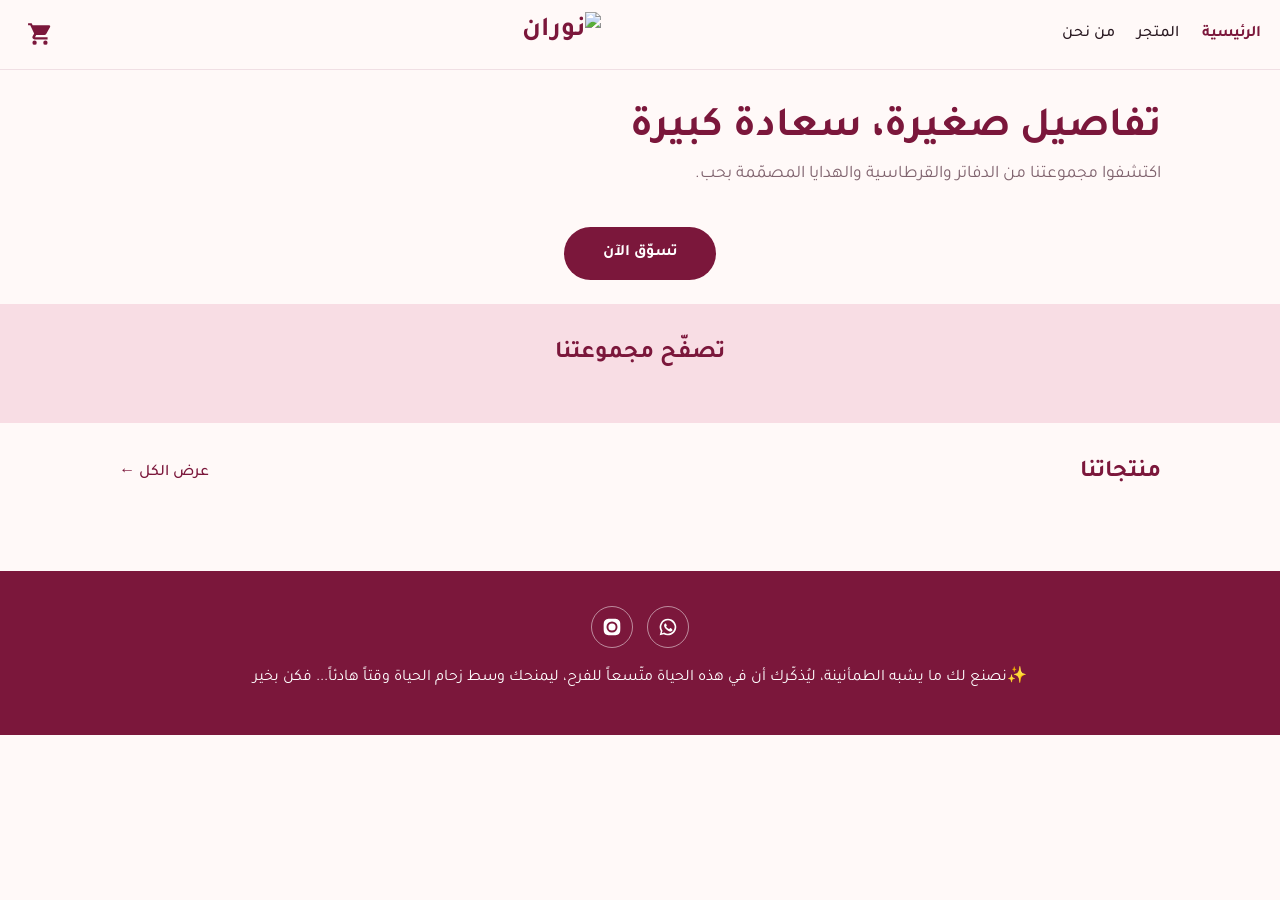
==== index.html @ 3cc421dd "Update FontAwesome scripts and cart total display" ====
<!DOCTYPE html>
<html lang="ar" dir="rtl">
<head>
<meta charset="UTF-8">
<meta name="viewport" content="width=device-width, initial-scale=1">
<title>Nouran</title>

<script src="https://cdnjs.cloudflare.com/ajax/libs/PapaParse/5.4.1/papaparse.min.js"></script>
<script src="https://example.com/fontawesome/v7.0.1/js/fontawesome.js" data-auto-replace-svg="nest"></script>
<script src="https://example.com/fontawesome/v7.0.1/js/solid.js"></script>
<script src="https://example.com/fontawesome/v7.0.1/js/brands.js"></script>

<link rel="preconnect" href="https://fonts.googleapis.com">
<link rel="preconnect" href="https://fonts.gstatic.com" crossorigin>
<link href="https://fonts.googleapis.com/css2?family=Playfair+Display:wght@400;600&family=Quicksand:wght@400;500&display=swap" rel="stylesheet">
<link href="https://fonts.googleapis.com/css2?family=Zeyada&display=swap" rel="stylesheet">
<link href="https://fonts.googleapis.com/css2?family=Marhey:wght@300..700&display=swap" rel="stylesheet">
<link href="https://fonts.googleapis.com/css2?family=Tajawal:wght@400;500;700&display=swap" rel="stylesheet">

<style>
  :root {
    --accent: #6B0125;
    --ink: #23201d;
    --paper: #faf7f2;
    --card: #ffffff;
    --line: #e7e0d6;
    --muted: #7a7267;
  }

  * { box-sizing: border-box; }

  body {
  margin: 0;
  background-color: var(--paper);
  background-image: linear-gradient(#ece3dc 1px, transparent 1px), linear-gradient(90deg, #ece3dc 1px, transparent 1px);
  background-size: 24px 24px;
  color: var(--ink);
  font-family: 'Quicksand', sans-serif;
  line-height: 1.5;
  display: flex;
  flex-direction: column;
  min-height: 100vh;
}

body::before {
  content: "";
  position: fixed;
  inset: 0;
  background: url('https://i.ibb.co/YBjBLfvX/Whats-App-Image-2026-10-26-at-22-41-07-1.jpg') center/ cover no-repeat fixed;
  pointer-events: none;
  z-index: -1;
}

  header {
    padding: 1.5rem 1.5rem;
    text-align: center;
    border-bottom: 1px solid var(--line);
  }

  header .logo {
    max-height: 8rem;
    max-width: 22rem;
    width: auto;
    display: block;
    margin: 0 auto 0.2rem;
  }

  header h1 {
    color: #6B0125;
    font-family: "Playwrite CU Guides", cursive;
    font-size: clamp(2.2rem, 4vw, 2.8rem);
    font-weight: 450;
    margin: 0 0 0.4rem;
    letter-spacing: 0.01em;
    text-shadow: 2px 2px 2 white;
  }

  header p {
    color: #6B0125;
    margin: 0;
    font-size: 1.3rem;
    font-family: "Marhey", sans-serif;
    text-shadow: 2px 2px 1 white;
  }

  main {
    max-width: 1080px;
    width: 100%;
    margin: 0 auto;
    padding: 2.5rem 1.5rem 4rem;
    flex: 1;
  }

  .chips {
    display: flex;
    flex-wrap: wrap;
    gap: 0.5rem;
    justify-content: center;
    margin-bottom: 2rem;
  }

  .search-box {
    display: block;
    width: 100%;
    max-width: 420px;
    margin: 0 auto 1.4rem;
    padding: 0.65rem 1rem;
    border: 1px solid var(--line);
    border-radius: 999px;
    font-size: 0.95rem;
    background: var(--card);
    color: var(--ink);
  }

  .search-box:focus {
    outline: none;
    border-color: var(--accent);
  }

  .subchips {
    display: flex;
    flex-wrap: wrap;
    gap: 0.4rem;
    justify-content: center;
    margin-bottom: 1.6rem;
  }

  .chip.sub {
    font-size: 0.8rem;
    padding: 0.35rem 0.8rem;
    opacity: 0.85;
  }

  .chip {
    border: 1px solid var(--line);
    background: var(--card);
    color: var(--ink);
    padding: 0.45rem 0.95rem;
    border-radius: 999px;
    font-size: 0.88rem;
    cursor: pointer;
  }

  .chip.active {
    background: var(--accent);
    border-color: var(--accent);
    color: #fff;
  }

  .card.sold-out img { filter: grayscale(70%) opacity(0.7); }

  .badge-soldout {
    position: absolute;
    top: 0.6rem;
    left: 0.6rem;
    background: var(--ink);
    color: #fff;
    font-size: 0.72rem;
    font-weight: 600;
    padding: 0.25rem 0.6rem;
    border-radius: 4px;
    letter-spacing: 0.02em;
  }

  .card { position: relative; }

  .order-btn.sold-out-btn {
    background: var(--line);
    color: var(--muted);
    cursor: default;
    pointer-events: none;
  }

  .stock-status {
    color: var(--muted);
    font-weight: 600;
    font-size: 0.85rem;
    margin: -0.4rem 0 0.7rem;
  }

  #status {
    text-align: center;
    color: var(--muted);
    padding: 3rem 0;
  }

  .grid {
    display: grid;
    grid-template-columns: repeat(auto-fill, minmax(230px, 1fr));
    gap: 1.5rem;
  }

  .card {
    background: var(--card);
    border: 1px solid var(--line);
    border-radius: 10px;
    overflow: hidden;
    display: flex;
    flex-direction: column;
  }

  .card img {
    width: 100%;
    aspect-ratio: 1 / 1;
    object-fit: cover;
    background: var(--line);
  }

  .card { cursor: pointer; }

  .modal-overlay {
    display: none;
    position: fixed;
    inset: 0;
    background: rgba(20, 16, 12, 0.55);
    z-index: 50;
    align-items: center;
    justify-content: center;
    padding: 1.2rem;
  }

  .modal-overlay.open { display: flex; }

  .modal {
    background: var(--card);
    border-radius: 8px;
    max-width: 640px;
    width: 100%;
    max-height: 90vh;
    overflow-y: auto;
    position: relative;
  }

  .modal-close {
    position: absolute;
    top: 0.7rem;
    right: 0.7rem;
    width: 34px;
    height: 34px;
    border-radius: 50%;
    border: none;
    background: rgba(0,0,0,0.5);
    color: #fff;
    font-size: 1.1rem;
    cursor: pointer;
    z-index: 2;
  }

  .modal-main-img {
    width: 100%;
    aspect-ratio: 4 / 3;
    object-fit: cover;
    display: block;
  }

  .modal-thumbs {
    display: flex;
    gap: 0.5rem;
    padding: 0.8rem 1.2rem 0;
    overflow-x: auto;
  }

  .modal-thumbs img {
    width: 60px;
    height: 60px;
    object-fit: cover;
    border-radius: 4px;
    cursor: pointer;
    border: 2px solid transparent;
    flex-shrink: 0;
  }

  .modal-thumbs img.active { border-color: var(--accent); }

  .modal-body { padding: 1.2rem 1.5rem 1.6rem; }

  .modal-body h2 {
    font-family: Georgia, "Times New Roman", serif;
    font-weight: 400;
    font-size: 1.4rem;
    margin: 0 0 0.4rem;
  }

  .modal-body .price { margin: 0.2rem 0 0.9rem; }

  .combo-savings {
    color: var(--accent);
    font-weight: 700;
    font-size: 0.95rem;
    margin: -0.3rem 0 0.7rem;
  }

  .combo-list {
    list-style: none;
    padding: 0;
    margin: 0 0 1rem;
    border: 1px solid var(--line);
    border-radius: 6px;
    overflow: hidden;
  }

  .combo-list li {
    display: flex;
    justify-content: space-between;
    gap: 1rem;
    padding: 0.5rem 0.9rem;
    font-size: 0.88rem;
    border-bottom: 1px solid var(--line);
  }

  .combo-list li:last-child { border-bottom: none; }

  .combo-list li .item-price { color: var(--muted); white-space: nowrap; }

  .modal-body .desc {
    color: var(--muted);
    font-size: 0.95rem;
    margin: 0 0 1.1rem;
  }

  .card-body {
    padding: 1rem 1.1rem 1.2rem;
    display: flex;
    flex-direction: column;
    flex: 1;
  }

  .card-body h3 {
    margin: 0 0 0.3rem;
    font-size: 1.05rem;
    font-weight: 600;
  }

  .card-body .desc {
    color: var(--muted);
    font-size: 0.92rem;
    margin: 0 0 0.8rem;
    flex: 1;
    display: -webkit-box;
    -webkit-line-clamp: 2;
    line-clamp: 2;
    -webkit-box-orient: vertical;
    overflow: hidden;
    text-overflow: ellipsis;
  }

  .price {
    font-weight: 700;
    font-size: 1.1rem;
    margin: 0 0 0.9rem;
  }

  .order-btn {
    display: inline-flex;
    align-items: center;
    justify-content: center;
    gap: 0.4rem;
    background: var(--accent);
    color: #fff;
    text-decoration: none;
    padding: 0.65rem 1rem;
    border-radius: 5px;
    font-size: 0.92rem;
    font-weight: 600;
    transition: opacity 0.15s ease;
  }

  .order-btn:hover { opacity: 0.85; }

.variant-label { font-size: 0.82rem; font-weight: 600; color: var(--muted); margin: 0 0 0.4rem; }
.variant-chips { display: flex; flex-wrap: wrap; gap: 0.5rem; margin: 0 0 1rem; }
.variant-chip {
  border: 1px solid var(--line); background: var(--card); color: var(--ink);
  padding: 0.45rem 0.9rem; border-radius: 999px; font-size: 0.88rem;
  font-family: inherit; cursor: pointer;
}
.variant-chip.active { background: var(--accent); border-color: var(--accent); color: #fff; }
  
  footer {
    border-top: 1px solid var(--line);
    padding: 2.2rem 1.5rem 2.6rem;
    text-align: center;
  }

  .socials {
    display: flex;
    justify-content: center;
    gap: 0.9rem;
    margin-bottom: 1rem;
  }

  .socials a {
    width: 42px;
    height: 42px;
    border-radius: 50%;
    background: var(--card);
    border: 1px solid var(--line);
    display: flex;
    align-items: center;
    justify-content: center;
    color: var(--ink);
    text-decoration: none;
  }

  .socials a:hover { border-color: var(--accent); color: var(--accent); }

  .socials svg { width: 20px; height: 20px; fill: currentColor; }

  footer .note {
    font-family: "Marhey", sans-serif;
    color: #6B0125;
    font-size: 1.1rem;
    font-weight: 400;
    margin: 0;
    text-shadow: 2px 2px 1 white;
  }

  @media (prefers-reduced-motion: reduce) {
    .order-btn { transition: none; }
  }

  @media (max-width: 480px) {
  .grid {
    grid-template-columns: repeat(2, 1fr);
    gap: 0.8rem;
  }
  .card-body {
    padding: 0.7rem 0.8rem 0.9rem;
  }
  .card-body .desc {
    font-size: 0.7rem;
    -webkit-line-clamp: 1;
    line-clamp: 1;
  }
  .card-body h3 {
    font-size: 0.92rem;
  }
  .price {
    font-size: 0.98rem;
    margin: 0 0 0.5rem;
  }
  .order-btn {
    font-size: 0.7rem;
    padding: 0.55rem 0.7rem;
  }
}

.modal-main-img { cursor: zoom-in; }

.zoom-overlay {
  display: none;
  position: fixed;
  inset: 0;
  background: rgba(0,0,0,0.92);
  z-index: 100;
  align-items: center;
  justify-content: center;
  overflow: hidden;
  touch-action: none;
}

.zoom-overlay.open { display: flex; }

.zoom-overlay img {
  max-width: 100%;
  max-height: 100%;
  cursor: zoom-in;
  transition: transform 0.2s ease;
  touch-action: none;
  user-select: none;
}

.zoom-overlay img.zoomed { cursor: zoom-out; transition: none; }

.zoom-close {
  position: absolute;
  top: 1rem;
  right: 1rem;
  width: 42px;
  height: 42px;
  border-radius: 50%;
  border: none;
  background: rgba(255,255,255,0.15);
  color: #fff;
  font-size: 1.4rem;
  cursor: pointer;
  z-index: 2;
}

.hero2 {
  position: relative;
  max-width: 900px;
  margin: 1rem auto 0;
  aspect-ratio: 4 / 3;
  border-radius: 18px;
  overflow: hidden;
  background: #111;
  width: 90%;
}

@media (max-width: 480px) {
  .hero2 { 
    border-radius: 12px;
  }
}

.hero2-slide {
  position: absolute;
  inset: 0;
  opacity: 0;
  transition: opacity 0.9s ease;
}

.hero2-slide.active { opacity: 1; z-index: 1; }

.hero2-slide::before {
  content: "";
  position: absolute;
  inset: -6%;
  background-image: var(--bg);
  background-size: cover;
  background-position: center;
  filter: blur(26px) brightness(0.55) saturate(1.1);
}
.hero2-slide img {
  position: relative;
  width: 100%;
  height: 100%;
  object-fit: contain;
  animation: hero2Zoom 6s ease-out forwards;
}

@keyframes hero2Zoom {
  from { transform: scale(1); }
  to { transform: scale(1.05); }
}

.hero2-dots {
  position: absolute;
  bottom: 14px;
  left: 0;
  right: 0;
  z-index: 2;
  display: flex;
  justify-content: center;
  gap: 8px;
}

.hero2-dot {
  width: 9px;
  height: 9px;
  border-radius: 999px;
  background: rgba(255, 255, 255, 0.45);
  border: 0;
  cursor: pointer;
  padding: 0;
  transition: transform 0.2s ease, background 0.2s ease;
}

.hero2-dot.active {
  background: #fff;
  transform: scale(1.3);
}

@media (prefers-reduced-motion: reduce) {
  .hero2-slide img { animation: none; }
  .hero2-slide { transition: none; }
}

button.order-btn { border: 0; cursor: pointer; font-family: inherit; }

.cart-fab {
  position: fixed; right: 16px; bottom: calc(16px + env(safe-area-inset-bottom, 0px));
  z-index: 40; width: 56px; height: 56px; border-radius: 50%; border: 0;
  background: var(--accent); color: #fff; cursor: pointer;
  display: none; align-items: center; justify-content: center;
  box-shadow: 0 6px 18px rgba(0,0,0,0.25);
}
.cart-fab svg { width: 26px; height: 26px; fill: currentColor; }
.cart-count {
  position: absolute; top: -4px; right: -4px; min-width: 22px; height: 22px; padding: 0 5px;
  border-radius: 999px; background: var(--ink); color: #fff; font-size: 0.75rem; font-weight: 700;
  display: flex; align-items: center; justify-content: center;
}
.cart-overlay { display: none; position: fixed; inset: 0; background: rgba(20,16,12,0.55); z-index: 60; justify-content: flex-end; }
.cart-overlay.open { display: flex; }
.cart-panel { background: var(--card); width: min(420px, 100%); height: 100%; display: flex; flex-direction: column; }
.cart-head { display: flex; justify-content: space-between; align-items: center; padding: 1rem 1.2rem; border-bottom: 1px solid var(--line); }
.cart-head h2 { margin: 0; font-size: 1.1rem; }
.cart-head button { border: 0; background: none; font-size: 1.6rem; cursor: pointer; color: var(--ink); line-height: 1; }
.cart-items { flex: 1; overflow-y: auto; padding: 0.4rem 1.2rem; }
.cart-empty { color: var(--muted); text-align: center; padding: 2rem 0; }
.cart-row { display: flex; gap: 0.8rem; align-items: flex-start; padding: 0.8rem 0; border-bottom: 1px solid var(--line); }
.cart-row img { width: 56px; height: 56px; object-fit: cover; border-radius: 6px; background: var(--line); flex-shrink: 0; }
.cart-info { flex: 1; min-width: 0; }
.cart-name { font-weight: 600; font-size: 0.92rem; }
.cart-price { color: var(--muted); font-size: 0.85rem; margin-bottom: 0.4rem; }
.cart-qty { display: inline-flex; align-items: center; gap: 0.6rem; }
.cart-qty button { width: 28px; height: 28px; border-radius: 50%; border: 1px solid var(--line); background: var(--card); cursor: pointer; font-size: 1rem; color: var(--ink); }
.cart-remove { border: 0; background: none; font-size: 1.3rem; color: var(--muted); cursor: pointer; }
.cart-foot { padding: 1rem 1.2rem calc(1rem + env(safe-area-inset-bottom, 0px)); border-top: 1px solid var(--line); display: flex; flex-direction: column; gap: 0.7rem; }
.cart-total { font-weight: 700; font-size: 1.05rem; }
.cart-clear { border: 0; background: none; color: var(--muted); font-size: 0.85rem; cursor: pointer; text-decoration: underline; font-family: inherit; }
.toast {
  position: fixed; left: 50%; bottom: 90px; transform: translateX(-50%) translateY(10px);
  background: var(--ink); color: #fff; padding: 0.6rem 1.1rem; border-radius: 999px; font-size: 0.88rem;
  opacity: 0; pointer-events: none; transition: opacity .2s ease, transform .2s ease; z-index: 70;
}
.toast.show { opacity: 1; transform: translateX(-50%) translateY(0); }
  
</style>

<link rel="stylesheet" href="theme.css">
  
</head>
<body>

<nav class="nav">
  <button class="nav-burger" id="nav-burger" aria-label="القائمة">☰</button>
  <div class="nav-links" id="nav-links">
    <a href="#home" data-nav="home">الرئيسية <i class="fa-solid fa-house-chimney"></i></a>
    <a href="#shop" data-nav="shop">المتجر <i class="fa-solid fa-shop"></i></a>
    <a href="#about" data-nav="about">من نحن <i class="fa-solid fa-circle-info"></i></a>
  </div>
  <a class="nav-brand" id="nav-brand" href="#home"></a>
  <button class="nav-cart" id="nav-cart" aria-label="السلة">
    <svg viewBox="0 0 24 24"><path d="M7 18a2 2 0 1 0 0 4 2 2 0 0 0 0-4Zm10 0a2 2 0 1 0 0 4 2 2 0 0 0 0-4ZM1 2v2h2l3.6 7.6-1.4 2.4A2 2 0 0 0 7 17h12v-2H7.4l1.1-2h7.5a2 2 0 0 0 1.7-1l3.6-6.5A1 1 0 0 0 20.4 4H5.2l-.9-2H1Z"/></svg>
    <span class="nav-cart-count" id="nav-cart-count">0</span>
  </button>
</nav>

<section class="view" id="view-home">
  <header>
  <img class="logo" id="business-logo" src="" alt="" style="display:none">
  <h1 id="business-name">Nouran</h1>
  <p id="business-tagline">اكتشفوا سحر نوران! راسلونا عبر واتساب، فنحن بانتظاركم بكل حبّ✨</p>
</header>
  <div class="hero2" id="hero2" style="display:none"></div>
  <div class="home-cta"><a class="btn-main" href="#shop">تسوّق الآن</a></div>
  <div class="band"><h2>تصفّح مجموعتنا</h2><div class="tiles" id="tiles"></div></div>
  <div class="home-feat">
    <div class="feat-head"><h2>منتجاتنا</h2><a href="#shop">عرض الكل ←</a></div>
    <div class="grid" id="feat-grid"></div>
  </div>
</section>
  
<main class="view" id="view-shop">
  <input type="search" id="search-box" class="search-box" placeholder="Search products...">
  <div class="chips" id="chips"></div>
  <div class="subchips" id="subchips"></div>
  <div id="status">Loading products…</div>
  <div class="grid" id="grid"></div>
</main>

<section class="view" id="view-about"><div class="about"><h2>من نحن</h2><p id="about-text"></p></div></section>
  
<footer>
  <div class="socials" id="socials"></div>
  <p class="note" id="footer-note">Little things, made by hand.</p>
</footer>

<div class="modal-overlay" id="modal-overlay">
  <div class="modal">
    <button class="modal-close" id="modal-close" aria-label="Close">&times;</button>
    <img class="modal-main-img" id="modal-main-img" src="" alt="">
    <div class="modal-thumbs" id="modal-thumbs"></div>
    <div class="modal-body">
      <h2 id="modal-name"></h2>
      <p class="price" id="modal-price"></p>
      <div id="modal-variants" style="display:none">
  <p class="variant-label">Size</p>
  <div class="variant-chips" id="modal-variant-chips"></div>
</div>
      <p class="stock-status" id="modal-stock-status" style="display:none">Currently sold out</p>
      <div id="modal-combo" style="display:none">
        <p class="combo-savings" id="modal-combo-savings"></p>
        <ul class="combo-list" id="modal-combo-list"></ul>
      </div>
      <p class="desc" id="modal-desc"></p>
      <button type="button" class="order-btn" id="modal-order-btn">إضافة إلى السلّة</button>
    </div>
  </div>
</div>

<div class="zoom-overlay" id="zoom-overlay">
  <button class="zoom-close" id="zoom-close" aria-label="Close">&times;</button>
  <img id="zoom-img" src="" alt="" draggable="false">
</div>
<button class="cart-fab" id="cart-fab" aria-label="Open cart">
  <svg viewBox="0 0 24 24"><path d="M7 18a2 2 0 1 0 0 4 2 2 0 0 0 0-4Zm10 0a2 2 0 1 0 0 4 2 2 0 0 0 0-4ZM1 2v2h2l3.6 7.6-1.4 2.4A2 2 0 0 0 7 17h12v-2H7.4l1.1-2h7.5a2 2 0 0 0 1.7-1l3.6-6.5A1 1 0 0 0 20.4 4H5.2l-.9-2H1Z"/></svg>
  <span class="cart-count" id="cart-count">0</span>
</button>

<div class="cart-overlay" id="cart-overlay">
  <aside class="cart-panel">
    <div class="cart-head">
      <h2>السلّة</h2>
      <button id="cart-close" aria-label="Close">&times;</button>
    </div>
    <div class="cart-items" id="cart-items"></div>
    <div class="cart-foot" id="cart-foot">
      <div class="cart-total" id="cart-total"></div>
      <a class="order-btn" id="cart-order-btn" href="#" target="_blank" rel="noopener">أطلب عبر WhatsApp</a>
      <button type="button" class="cart-clear" id="cart-clear">إفراغ السلّة</button>
    </div>
  </aside>
</div>

<div class="toast" id="toast"></div>
<script>

  const CONFIG = {
    BUSINESS_NAME: "",
    TAGLINE: "اكتشفوا سحر نوران! راسلونا عبر واتساب، فنحن بانتظاركم بكل حبّ✨",
    LOGO_URL: "https://i.ibb.co/WWfHR6p7/Whats-App-Image-2026-10-26-at-22-41-07-removebg-preview.png",
    WHATSAPP_NUMBER: "96170461272",
    FOOTER_NOTE:  "✨نصنع لك ما يشبه الطمأنينة، ليُذكّرك أن في هذه الحياة متّسعاً للفرح، ليمنحك وسط زحام الحياة وقتاً هادئاً... فكن بخير",

    HERO_SHEET_URL: "https://docs.google.com/spreadsheets/d/e/2PACX-1vSokfAjiccay1JvNXYKgdiF9mV-G3jhULrNfTdBMx4Gg9dwA_8EvOSRAWkAgbPGSGjcpBtzdBq_1eip/pub?gid=1224855388&single=true&output=csv",

    CATEGORY_SHEETS: [
      { name: "Notebooks - دفاتر", url: "https://docs.google.com/spreadsheets/d/e/2PACX-1vSokfAjiccay1JvNXYKgdiF9mV-G3jhULrNfTdBMx4Gg9dwA_8EvOSRAWkAgbPGSGjcpBtzdBq_1eip/pub?gid=1372699140&single=true&output=csv" },
      { name: "Candles - شموع", url: "https://docs.google.com/spreadsheets/d/e/2PACX-1vSokfAjiccay1JvNXYKgdiF9mV-G3jhULrNfTdBMx4Gg9dwA_8EvOSRAWkAgbPGSGjcpBtzdBq_1eip/pub?gid=259409008&single=true&output=csv" },
      { name: "Stationery - قرطاسية", url: "https://docs.google.com/spreadsheets/d/e/2PACX-1vSokfAjiccay1JvNXYKgdiF9mV-G3jhULrNfTdBMx4Gg9dwA_8EvOSRAWkAgbPGSGjcpBtzdBq_1eip/pub?gid=1813205240&single=true&output=csv" },
      { name: "Combo Boxes - بوكسات", url: "https://docs.google.com/spreadsheets/d/e/2PACX-1vSokfAjiccay1JvNXYKgdiF9mV-G3jhULrNfTdBMx4Gg9dwA_8EvOSRAWkAgbPGSGjcpBtzdBq_1eip/pub?gid=1114555150&single=true&output=csv" }
    ],

    SOCIALS: {
      whatsapp: "https://wa.me/96170461272",
      instagram: "https://instagram.com/nouran_artistry",
      facebook: "",
      tiktok: ""
    }
  };

  const SAMPLE_PRODUCTS = [
    { name: "Sample Product 1", price: "$12", photo: "https://placehold.co/400x400?text=Photo+1", photos: "https://placehold.co/400x400?text=Angle+2,https://placehold.co/400x400?text=Angle+3", description: "Short description of the item goes here.", category: "Samples", subcategory: "Group A", in_stock: "yes" },
    { name: "Sample Product 2", price: "$18", photo: "https://placehold.co/400x400?text=Photo+2", photos: "", description: "Short description of the item goes here.", category: "Samples", subcategory: "Group B", in_stock: "no" },
    { name: "Sample Product 3", price: "$9",  photo: "https://placehold.co/400x400?text=Photo+3", photos: "", description: "Short description of the item goes here.", category: "Samples", subcategory: "Group A", in_stock: "yes" }
  ];

  const SAMPLE_HERO_IMAGES = [
    "https://placehold.co/1080x400?text=Banner+1",
    "https://placehold.co/1080x400?text=Banner+2"
  ];

  const ICONS = {
    whatsapp: '<svg viewBox="0 0 24 24"><path d="M12 2a10 10 0 0 0-8.6 15.1L2 22l5-1.3A10 10 0 1 0 12 2Zm0 18a8 8 0 0 1-4.1-1.1l-.3-.2-3 .8.8-2.9-.2-.3A8 8 0 1 1 12 20Zm4.4-5.9c-.2-.1-1.4-.7-1.6-.8s-.4-.1-.5.1-.6.8-.7.9-.3.2-.5.1a6.5 6.5 0 0 1-1.9-1.2 7 7 0 0 1-1.3-1.6c-.1-.2 0-.3.1-.4l.3-.4.2-.3a.5.5 0 0 0 0-.5c-.1-.1-.5-1.3-.7-1.7s-.4-.4-.5-.4h-.5a.9.9 0 0 0-.6.3 2.7 2.7 0 0 0-.9 2.1c0 1.2.9 2.4 1 2.6.1.1 1.8 2.8 4.3 3.9.6.3 1.1.4 1.4.5a3.4 3.4 0 0 0 1.6.1c.5-.1 1.4-.6 1.6-1.1s.2-1 .2-1.1-.2-.2-.4-.3Z"/></svg>',
    instagram: '<svg viewBox="0 0 24 24"><path d="M12 2c2.7 0 3.1 0 4.1.1a7.4 7.4 0 0 1 2.5.5 5 5 0 0 1 2.8 2.8 7.4 7.4 0 0 1 .5 2.5c0 1 .1 1.4.1 4.1s0 3.1-.1 4.1a7.4 7.4 0 0 1-.5 2.5 5 5 0 0 1-2.8 2.8 7.4 7.4 0 0 1-2.5.5c-1 0-1.4.1-4.1.1s-3.1 0-4.1-.1a7.4 7.4 0 0 1-2.5-.5 5 5 0 0 1-2.8-2.8 7.4 7.4 0 0 1-.5-2.5C2 15.1 2 14.7 2 12s0-3.1.1-4.1a7.4 7.4 0 0 1 .5-2.5 5 5 0 0 1 2.8-2.8 7.4 7.4 0 0 1 2.5-.5C8.9 2 9.3 2 12 2Zm0 3.4A6.6 6.6 0 1 0 18.6 12 6.6 6.6 0 0 0 12 5.4Zm0 10.9A4.3 4.3 0 1 1 16.3 12 4.3 4.3 0 0 1 12 16.3Zm6.9-11.2a1.5 1.5 0 1 1-1.5-1.5 1.5 1.5 0 0 1 1.5 1.5Z"/></svg>',
    facebook: '<svg viewBox="0 0 24 24"><path d="M13.5 22v-8.4h2.8l.4-3.3h-3.2V8.1c0-1 .3-1.6 1.7-1.6h1.6V3.5A22 22 0 0 0 14.4 3c-2.5 0-4.2 1.5-4.2 4.3v2h-2.8v3.3h2.8V22Z"/></svg>',
    tiktok: '<svg viewBox="0 0 24 24"><path d="M16.7 2h-3.1v13.7a2.7 2.7 0 1 1-2-2.6v-3.2a5.9 5.9 0 1 0 5.1 5.8V8.6a7.6 7.6 0 0 0 4.4 1.4V6.9a4.5 4.5 0 0 1-4.4-4.4Z"/></svg>'
  };

  document.getElementById("business-name").textContent = CONFIG.BUSINESS_NAME;
  document.getElementById("business-tagline").textContent = CONFIG.TAGLINE;
  document.getElementById("footer-note").textContent = CONFIG.FOOTER_NOTE;
  document.title = CONFIG.BUSINESS_NAME;

  if (CONFIG.LOGO_URL) {
    const logoEl = document.getElementById("business-logo");
    logoEl.src = CONFIG.LOGO_URL;
    logoEl.alt = CONFIG.BUSINESS_NAME + " logo";
    logoEl.style.display = "block";
  }

  const socialsEl = document.getElementById("socials");
  Object.keys(CONFIG.SOCIALS).forEach(key => {
    const url = CONFIG.SOCIALS[key];
    if (!url) return;
    const a = document.createElement("a");
    a.href = url;
    a.target = "_blank";
    a.rel = "noopener";
    a.setAttribute("aria-label", key);
    a.innerHTML = ICONS[key];
    socialsEl.appendChild(a);
  });

  function waLink(productName) {
    const msg = encodeURIComponent("Hi! I'm interested in: " + productName);
    return "https://wa.me/" + CONFIG.WHATSAPP_NUMBER + "?text=" + msg;
  }

  let ALL_PRODUCTS = [];
  let ACTIVE_CATEGORY = "All";
  let ACTIVE_SUBCATEGORY = "All";
  let SEARCH_QUERY = "";
  let CATEGORIES_CAN_SHOW = false;

  function inStock(p) {
    const v = (p.in_stock || "").toString().trim().toLowerCase();
    return !(v === "no" || v === "false" || v === "0" || v === "out" || v === "out of stock" || v === "sold out");
  }

  function renderChips(categories) {
    const chipsEl = document.getElementById("chips");
    CATEGORIES_CAN_SHOW = categories.length >= 2;
    if (!CATEGORIES_CAN_SHOW) { chipsEl.style.display = "none"; return; }
    const withAll = ["All", ...categories];
    chipsEl.innerHTML = withAll.map(c =>
      `<button class="chip${c === ACTIVE_CATEGORY ? ' active' : ''}" data-cat="${c}">${c}</button>`
    ).join("");
    chipsEl.querySelectorAll(".chip").forEach(btn => {
      btn.addEventListener("click", () => {
        ACTIVE_CATEGORY = btn.dataset.cat;
        ACTIVE_SUBCATEGORY = "All";
        chipsEl.querySelectorAll(".chip").forEach(b => b.classList.toggle("active", b === btn));
        renderSubchips();
        renderGrid();
      });
    });
  }

  let SUBCATS_CAN_SHOW = false;

  function renderSubchips() {
    const subEl = document.getElementById("subchips");
    if (ACTIVE_CATEGORY === "All") {
      SUBCATS_CAN_SHOW = false;
      subEl.style.display = "none";
      subEl.innerHTML = "";
      return;
    }
    const inCat = ALL_PRODUCTS.filter(p => p.category === ACTIVE_CATEGORY);
    const subs = [...new Set(inCat.map(p => (p.subcategory || "").trim()).filter(Boolean))];
    SUBCATS_CAN_SHOW = subs.length >= 2;
    if (!SUBCATS_CAN_SHOW) { subEl.style.display = "none"; subEl.innerHTML = ""; return; }
    subEl.style.display = "flex";
    const withAll = ["All", ...subs];
    subEl.innerHTML = withAll.map(s =>
      `<button class="chip sub${s === ACTIVE_SUBCATEGORY ? ' active' : ''}" data-sub="${s}">${s}</button>`
    ).join("");
    subEl.querySelectorAll(".chip").forEach(btn => {
      btn.addEventListener("click", () => {
        ACTIVE_SUBCATEGORY = btn.dataset.sub;
        subEl.querySelectorAll(".chip").forEach(b => b.classList.toggle("active", b === btn));
        renderGrid();
      });
    });
  }

  document.getElementById("search-box").addEventListener("input", e => {
    SEARCH_QUERY = e.target.value;
    renderGrid();
  });

  let CURRENT_RENDERED = [];

  function renderGrid() {
    const grid = document.getElementById("grid");
    const status = document.getElementById("status");
    const chipsEl = document.getElementById("chips");
    const subEl = document.getElementById("subchips");
    const q = SEARCH_QUERY.trim().toLowerCase();

    let products;
    if (q) {
      chipsEl.style.display = "none";
      subEl.style.display = "none";
      products = ALL_PRODUCTS.filter(p =>
        (p.name || "").toLowerCase().includes(q) ||
        (p.description || "").toLowerCase().includes(q)
      );
    } else {
      chipsEl.style.display = CATEGORIES_CAN_SHOW ? "flex" : "none";
      subEl.style.display = SUBCATS_CAN_SHOW ? "flex" : "none";
      products = ACTIVE_CATEGORY === "All"
        ? ALL_PRODUCTS
        : ALL_PRODUCTS.filter(p => p.category === ACTIVE_CATEGORY);
      if (ACTIVE_SUBCATEGORY !== "All") {
        products = products.filter(p => (p.subcategory || "").trim() === ACTIVE_SUBCATEGORY);
      }
    }
    CURRENT_RENDERED = products;

    if (!products.length) {
      grid.innerHTML = "";
      status.style.display = "block";
      status.textContent = q ? `No products match "${SEARCH_QUERY}".` : "No products here yet.";
      return;
    }
    status.style.display = "none";
    grid.innerHTML = products.map((p, i) => {
      const stocked = inStock(p);
      const hasVariants = parseComboItems(p.variants).length > 0;
      return `
      <div class="card${stocked ? '' : ' sold-out'}" data-idx="${i}">
        ${stocked ? '' : '<span class="badge-soldout">Sold Out</span>'}
        <img src="${p.photo || 'https://placehold.co/400x400?text=No+Photo'}" alt="${p.name}" loading="lazy">
        <div class="card-body">
          <h3>${p.name}</h3>
          <p class="desc">${p.description || ""}</p>
          <p class="price">${displayPrice(p)}</p>
          ${!stocked
  ? `<span class="order-btn sold-out-btn">Sold Out</span>`
  : hasVariants
    ? `<span class="order-btn">Choose size</span>`
    : `<button type="button" class="order-btn" data-add="${i}">Add to cart</button>`}
        </div>
      </div>
    `;
    }).join("");

    grid.querySelectorAll(".card").forEach(card => {
      card.addEventListener("click", () => openModal(CURRENT_RENDERED[card.dataset.idx]));
    });
    grid.querySelectorAll("[data-add]").forEach(btn => {
  btn.addEventListener("click", e => {
    e.stopPropagation();
    addToCart(CURRENT_RENDERED[btn.dataset.add], null);
  });
});
  }

  const modalOverlay = document.getElementById("modal-overlay");

  function galleryFor(p) {
    const extra = (p.photos || "").split(",").map(s => s.trim()).filter(Boolean);
    const main = p.photo || "https://placehold.co/600x450?text=No+Photo";
    return [main, ...extra.filter(url => url !== main)];
  }

  function parsePriceNumber(str) {
    const match = String(str || "").match(/[\d]+(\.[\d]+)?/);
    return match ? parseFloat(match[0]) : null;
  }

  function currencyPrefix(str) {
    const match = String(str || "").match(/^[^\d]*/);
    return match ? match[0] : "";
  }

  function parseComboItems(raw) {
    if (!raw) return [];
    return raw.split(",").map(pair => {
      const [name, price] = pair.split(":");
      return { name: (name || "").trim(), price: (price || "").trim() };
    }).filter(item => item.name && item.price);
  }

  function parseVariantPhotos(raw) {
  const map = {};
  (raw || "").split("|").forEach(part => {
    const i = part.indexOf("=");
    if (i === -1) return;
    const name = part.slice(0, i).trim().toLowerCase();
    const urls = part.slice(i + 1).split(";").map(s => s.trim()).filter(Boolean);
    if (name && urls.length) map[name] = urls;
  });
  return map;
}

  function parseVariantDescriptions(raw) {
  const map = {};
  (raw || "").split("|").forEach(part => {
    const i = part.indexOf("=");
    if (i === -1) return;
    const name = part.slice(0, i).trim().toLowerCase();
    const text = part.slice(i + 1).trim();
    if (name && text) map[name] = text;
  });
  return map;
}

function renderGallery(images) {
  const main = document.getElementById("modal-main-img");
  main.src = images[0];
  const thumbsEl = document.getElementById("modal-thumbs");
  if (images.length < 2) { thumbsEl.innerHTML = ""; return; }
  thumbsEl.innerHTML = images.map((src, i) =>
    `<img src="${src}" class="${i === 0 ? 'active' : ''}" data-src="${src}">`
  ).join("");
  thumbsEl.querySelectorAll("img").forEach(thumb => {
    thumb.addEventListener("click", () => {
      main.src = thumb.dataset.src;
      thumbsEl.querySelectorAll("img").forEach(t => t.classList.toggle("active", t === thumb));
    });
  });
}

function displayPrice(p) {
  const v = parseComboItems(p.variants);
  if (!v.length) return p.price;
  const nums = v.map(x => parsePriceNumber(x.price)).filter(n => n !== null);
  if (!nums.length) return p.price;
  const lowest = v.find(x => parsePriceNumber(x.price) === Math.min(...nums));
  return "From " + lowest.price;
}
  
  function openModal(p) {
    if (!p) return;
    modalProduct = p; modalVariant = null;
    const images = galleryFor(p);
    const stocked = inStock(p);
    document.getElementById("modal-name").textContent = p.name;
    document.getElementById("modal-price").textContent = p.price;
    document.getElementById("modal-desc").textContent = p.description || "";
    document.getElementById("modal-main-img").src = images[0];
    document.getElementById("modal-main-img").alt = p.name;

    const comboEl = document.getElementById("modal-combo");
    const comboItems = parseComboItems(p.combo_items);
    if (comboItems.length) {
      const subtotal = comboItems.reduce((sum, item) => {
        const val = parsePriceNumber(item.price);
        return val === null ? sum : sum + val;
      }, 0);
      const comboPrice = parsePriceNumber(p.price);
      const prefix = currencyPrefix(p.price) || currencyPrefix(comboItems[0].price) || "";
      const savings = comboPrice === null ? null : subtotal - comboPrice;

      document.getElementById("modal-combo-list").innerHTML = comboItems.map(item =>
        `<li><span>${item.name}</span><span class="item-price">${item.price}</span></li>`
      ).join("");

      const savingsEl = document.getElementById("modal-combo-savings");
      if (savings !== null && savings > 0) {
        savingsEl.textContent = `You save ${prefix}${savings.toFixed(2)} with this box`;
        savingsEl.style.display = "block";
      } else {
        savingsEl.style.display = "none";
      }
      comboEl.style.display = "block";
    } else {
      comboEl.style.display = "none";
    }

    const orderBtn = document.getElementById("modal-order-btn");
    const stockStatus = document.getElementById("modal-stock-status");
    if (stocked) {
      orderBtn.style.display = "";
      orderBtn.textContent = "Add to cart";
      stockStatus.style.display = "none";
    } else {
      orderBtn.style.display = "none";
      stockStatus.style.display = "block";
    }

const variantsEl = document.getElementById("modal-variants");
const variants = parseComboItems(p.variants);
if (variants.length) {
  const chipsEl = document.getElementById("modal-variant-chips");
  const vphotos = parseVariantPhotos(p.variant_photos);
  const vdesc = parseVariantDescriptions(p.variant_descriptions);
  const select = (i) => {
    chipsEl.querySelectorAll(".variant-chip").forEach((c, ci) => c.classList.toggle("active", ci === i));
    document.getElementById("modal-price").textContent = variants[i].price;
    document.getElementById("modal-desc").textContent = vdesc[variants[i].name.toLowerCase()] || p.description || "";
    modalVariant = variants[i];
    renderGallery(vphotos[variants[i].name.toLowerCase()] || images);
  };
  chipsEl.innerHTML = variants.map(v =>
    `<button type="button" class="variant-chip">${v.name}</button>`
  ).join("");
  chipsEl.querySelectorAll(".variant-chip").forEach((c, i) => c.addEventListener("click", () => select(i)));
  variantsEl.style.display = "block";
  select(0);
} else {
  variantsEl.style.display = "none";
  renderGallery(images);
}
    
    modalOverlay.classList.add("open");
  }

  function closeModal() { modalOverlay.classList.remove("open"); }

  document.getElementById("modal-close").addEventListener("click", closeModal);
  modalOverlay.addEventListener("click", e => { if (e.target === modalOverlay) closeModal(); });
  document.addEventListener("keydown", e => { if (e.key === "Escape") closeModal(); });

  function loadCategory(sheetEntry) {
    return new Promise(resolve => {
      Papa.parse(sheetEntry.url, {
        download: true,
        header: true,
        skipEmptyLines: true,
        complete: results => {
          const rows = results.data
            .filter(r => r.name && r.price)
            .map(r => ({ ...r, category: sheetEntry.name }));
          resolve(rows);
        },
        error: () => resolve([])
      });
    });
  }

  async function loadAll() {
    if (!CONFIG.CATEGORY_SHEETS.length) {
      ALL_PRODUCTS = SAMPLE_PRODUCTS;
      renderChips([]);
      renderSubchips();
      renderGrid();
      return;
    }
    const results = await Promise.all(CONFIG.CATEGORY_SHEETS.map(loadCategory));
    ALL_PRODUCTS = results.flat();
    if (!ALL_PRODUCTS.length) ALL_PRODUCTS = SAMPLE_PRODUCTS;
    renderChips(CONFIG.CATEGORY_SHEETS.map(c => c.name));
    renderSubchips();
    renderGrid();
  }

function mountHeroCarousel(images) {
  const wrap = document.getElementById("hero2");
  if (!images.length) { wrap.style.display = "none"; return; }
  wrap.style.display = "block";

  wrap.innerHTML = images.map((src, i) => `
    <div class="hero2-slide${i === 0 ? ' active' : ''}" style="--bg:url('${src}')">
      <img src="${src}" alt="" loading="lazy">
    </div>
  `).join("") + `<div class="hero2-dots"></div>`;

  const slides = Array.from(wrap.querySelectorAll(".hero2-slide"));
  const dotsEl = wrap.querySelector(".hero2-dots");
  dotsEl.innerHTML = images.map((_, i) =>
    `<button class="hero2-dot${i === 0 ? ' active' : ''}" aria-label="Go to slide ${i + 1}"></button>`
  ).join("");
  const dots = Array.from(dotsEl.querySelectorAll(".hero2-dot"));

  let index = 0;
  let timer = null;

  function show(i) {
    index = (i + images.length) % images.length;
    slides.forEach((s, si) => s.classList.toggle("active", si === index));
    dots.forEach((d, di) => d.classList.toggle("active", di === index));
    const img = slides[index].querySelector("img");
    img.style.animation = "none";
    void img.offsetWidth;
    img.style.animation = "";
  }

  function restartAutoplay() {
    if (timer) clearInterval(timer);
    if (images.length > 1) timer = setInterval(() => show(index + 1), 5000);
  }

  dots.forEach((d, i) => d.addEventListener("click", () => { show(i); restartAutoplay(); }));

  restartAutoplay();
}

  const zoomOverlay = document.getElementById("zoom-overlay");
const zoomImg = document.getElementById("zoom-img");
let zoomScale = 1, zoomX = 0, zoomY = 0;
let isPanning = false, didPan = false, panStartX = 0, panStartY = 0, startZoomX = 0, startZoomY = 0;

function updateZoomTransform() {
  zoomImg.style.transform = `translate(${zoomX}px, ${zoomY}px) scale(${zoomScale})`;
}

function openZoom(src) {
  zoomImg.src = src;
  zoomScale = 1; zoomX = 0; zoomY = 0;
  zoomImg.classList.remove("zoomed");
  updateZoomTransform();
  zoomOverlay.classList.add("open");
}

function closeZoom() { zoomOverlay.classList.remove("open"); }

zoomImg.addEventListener("click", () => {
  if (didPan) { didPan = false; return; }
  zoomScale = zoomScale === 1 ? 2.5 : 1;
  if (zoomScale === 1) { zoomX = 0; zoomY = 0; }
  zoomImg.classList.toggle("zoomed", zoomScale !== 1);
  updateZoomTransform();
});

zoomImg.addEventListener("pointerdown", e => {
  if (zoomScale === 1) return;
  isPanning = true; didPan = false;
  panStartX = e.clientX; panStartY = e.clientY;
  startZoomX = zoomX; startZoomY = zoomY;
  zoomImg.setPointerCapture(e.pointerId);
});

zoomImg.addEventListener("pointermove", e => {
  if (!isPanning) return;
  const dx = e.clientX - panStartX, dy = e.clientY - panStartY;
  if (Math.abs(dx) > 5 || Math.abs(dy) > 5) didPan = true;
  zoomX = startZoomX + dx; zoomY = startZoomY + dy;
  updateZoomTransform();
});

["pointerup", "pointercancel"].forEach(evt =>
  zoomImg.addEventListener(evt, () => { isPanning = false; })
);

document.getElementById("zoom-close").addEventListener("click", closeZoom);
zoomOverlay.addEventListener("click", e => { if (e.target === zoomOverlay) closeZoom(); });
document.addEventListener("keydown", e => { if (e.key === "Escape") closeZoom(); });

document.getElementById("modal-main-img").addEventListener("click", () => {
  openZoom(document.getElementById("modal-main-img").src);
});

  function loadHeroImages() {
  if (!CONFIG.HERO_SHEET_URL) { mountHeroCarousel(SAMPLE_HERO_IMAGES); return; }
  Papa.parse(CONFIG.HERO_SHEET_URL, {
    download: true,
    header: true,
    skipEmptyLines: true,
    complete: results => {
      const images = results.data.map(r => (r.image || "").trim()).filter(Boolean);
      mountHeroCarousel(images.length ? images : SAMPLE_HERO_IMAGES);
    },
    error: () => mountHeroCarousel(SAMPLE_HERO_IMAGES)
  });
}
loadHeroImages();

let CART = [];
try { CART = JSON.parse(localStorage.getItem("nouran-cart") || "[]"); } catch (e) { CART = []; }
let modalProduct = null, modalVariant = null, toastTimer;

function saveCart() {
  try { localStorage.setItem("nouran-cart", JSON.stringify(CART)); } catch (e) {}
  updateCartUI();
}

function showToast(msg) {
  const t = document.getElementById("toast");
  t.textContent = msg;
  t.classList.add("show");
  clearTimeout(toastTimer);
  toastTimer = setTimeout(() => t.classList.remove("show"), 1600);
}

function addToCart(p, variant) {
  if (!p) return;
  const label = variant ? `${p.name} (${variant.name})` : p.name;
  const price = variant ? variant.price : p.price;
  const key = (p.id || p.name) + "|" + (variant ? variant.name : "");
  const existing = CART.find(i => i.key === key);
  if (existing) existing.qty++;
  else CART.push({ key, label, price, photo: p.photo || "", qty: 1 });
  saveCart();
  showToast("Added to cart");
}

function fmtMoney(n) { return Number.isInteger(n) ? String(n) : n.toFixed(2); }

function updateCartUI() {
  const count = CART.reduce((s, i) => s + i.qty, 0);
  document.getElementById("cart-count").textContent = count;
  document.getElementById("cart-fab").style.display = count ? "flex" : "none";

  const itemsEl = document.getElementById("cart-items");
  const footEl = document.getElementById("cart-foot");
  if (!CART.length) {
    itemsEl.innerHTML = '<p class="cart-empty">السلّة فارغة</p>';
    footEl.style.display = "none";
    return;
  }
  footEl.style.display = "flex";
  itemsEl.innerHTML = CART.map((it, i) => `
    <div class="cart-row">
      <img src="${it.photo}" alt="">
      <div class="cart-info">
        <div class="cart-name">${it.label}</div>
        <div class="cart-price">${it.price}</div>
        <div class="cart-qty">
          <button type="button" data-act="dec" data-i="${i}" aria-label="Less">−</button>
          <span>${it.qty}</span>
          <button type="button" data-act="inc" data-i="${i}" aria-label="More">+</button>
        </div>
      </div>
      <button type="button" class="cart-remove" data-act="rm" data-i="${i}" aria-label="Remove">&times;</button>
    </div>
  `).join("");

  let total = 0, allPriced = true;
  CART.forEach(it => {
    const n = parsePriceNumber(it.price);
    if (n === null) allPriced = false; else total += n * it.qty;
  });
  const prefix = currencyPrefix(CART[0].price);
  document.getElementById("cart-total").textContent = allPriced ? "Total: " + prefix + fmtMoney(total) : "";

  const lines = CART.map((it, n) => `${n + 1}. ${it.label} x${it.qty} (${it.price} each)`);
  let msg = "Hi! I'd like to order:\n" + lines.join("\n");
  if (allPriced) msg += "\n\nTotal: " + prefix + fmtMoney(total);
  document.getElementById("cart-order-btn").href =
    "https://wa.me/" + CONFIG.WHATSAPP_NUMBER + "?text=" + encodeURIComponent(msg);
}

const cartOverlay = document.getElementById("cart-overlay");
function openCart() { cartOverlay.classList.add("open"); }
function closeCart() { cartOverlay.classList.remove("open"); }

document.getElementById("cart-fab").addEventListener("click", openCart);
document.getElementById("cart-close").addEventListener("click", closeCart);
cartOverlay.addEventListener("click", e => { if (e.target === cartOverlay) closeCart(); });
document.addEventListener("keydown", e => { if (e.key === "Escape") closeCart(); });
document.getElementById("cart-clear").addEventListener("click", () => { CART = []; saveCart(); });

document.getElementById("cart-items").addEventListener("click", e => {
  const b = e.target.closest("[data-act]");
  if (!b) return;
  const i = Number(b.dataset.i);
  if (b.dataset.act === "inc") CART[i].qty++;
  else if (b.dataset.act === "dec") { CART[i].qty--; if (CART[i].qty <= 0) CART.splice(i, 1); }
  else if (b.dataset.act === "rm") CART.splice(i, 1);
  saveCart();
});

document.getElementById("modal-order-btn").addEventListener("click", () => {
  addToCart(modalProduct, modalVariant);
  closeModal();
});

updateCartUI();
  
  loadAll();
</script>
<script src="shell.js"></script>
</body>
</html>
---- theme.css ----
/* Nouran redesign layer. Loads AFTER the inline <style>, so it overrides it. */
:root{--accent:#7b173b;--ink:#2a1a22;--paper:#fff9f8;--card:#fff;--line:#f0dfe4;--muted:#80646f;--blush:#f8dde4;--gold:#d9b77e}
[hidden]{display:none!important}
body{font-family:'Tajawal',sans-serif;background:var(--paper);background-image:none}
body::before{display:none}
button,input{font-family:inherit}

/* navbar */
.nav{position:sticky;top:0;z-index:30;display:flex;align-items:center;gap:.8rem;padding:.7rem 1.2rem;background:var(--paper);border-bottom:1px solid var(--line)}
.nav-brand{flex:1;text-align:center;font-size:1.7rem;font-weight:700;color:var(--accent);text-decoration:none}
.nav-brand img{max-height:44px;width:auto;vertical-align:middle}
.nav-burger,.nav-cart{position:relative;width:42px;height:42px;display:flex;align-items:center;justify-content:center;background:none;border:0;color:var(--accent);font-size:1.6rem;cursor:pointer}
.nav-cart svg{width:26px;height:26px;fill:currentColor}
.nav-cart-count{position:absolute;top:2px;inset-inline-end:0;min-width:18px;height:18px;padding:0 4px;border-radius:999px;background:var(--accent);color:#fff;font-size:.7rem;font-weight:700;display:none;align-items:center;justify-content:center}
.nav-cart-count.on{display:flex}
.nav-links{display:none;position:absolute;top:100%;inset-inline:0;flex-direction:column;padding:.4rem 1.2rem;background:var(--paper);border-bottom:1px solid var(--line)}
.nav-links.open{display:flex}
.nav-links a{padding:.7rem 0;color:var(--ink);text-decoration:none;font-weight:500}
.nav-links a.active{color:var(--accent);font-weight:700}
@media(min-width:720px){.nav-burger{display:none}.nav-links{display:flex;position:static;flex-direction:row;gap:1.4rem;padding:0;border:0;background:none}}

/* home */
#view-home header{max-width:1080px;margin:0 auto;padding:2rem 1.2rem 1rem;border:0;text-align:start}
header .logo{display:none!important}
header h1{font-family:inherit;color:var(--accent);font-weight:700;font-size:clamp(1.8rem,5vw,2.6rem);line-height:1.3;letter-spacing:0}
header p{font-family:inherit;color:var(--muted);font-size:1.1rem}
.hero2{width:calc(100% - 2.4rem);margin:1rem auto 0}
.home-cta{text-align:center;margin:1.4rem 0}
.btn-main{display:inline-block;padding:.9rem 2.4rem;border-radius:999px;background:var(--accent);color:#fff;font-weight:700;text-decoration:none}
.band{margin-top:1.5rem;padding:2rem 1.2rem;background:var(--blush)}
.band h2,.feat-head h2{margin:0 0 1.2rem;color:var(--accent);font-size:1.5rem;text-align:center}
.tiles{display:grid;grid-template-columns:repeat(2,1fr);gap:.9rem;max-width:1080px;margin:0 auto}
@media(min-width:720px){.tiles{grid-template-columns:repeat(3,1fr)}}
.tile{display:flex;flex-direction:column;gap:.5rem;background:none;border:0;color:var(--accent);font-size:1rem;font-weight:700;text-align:center;cursor:pointer}
.tile img{width:100%;aspect-ratio:1/1;object-fit:cover;border-radius:18px;background:#fff}
.home-feat{max-width:1080px;margin:0 auto;padding:2rem 1.2rem}
.feat-head{display:flex;justify-content:space-between;align-items:center;margin-bottom:1rem}
.feat-head h2{margin:0;text-align:start}
.feat-head a{color:var(--accent);text-decoration:none;font-weight:500}
.about{max-width:680px;margin:0 auto;padding:2.5rem 1.2rem;line-height:1.9}
.about h2{color:var(--accent)}

/* components */
.card{border-radius:18px;border-color:var(--line)}
.price{color:var(--accent)}
.order-btn{border-radius:999px;background:var(--accent)}
.chip{border-color:var(--line);font-family:inherit}
.chip.active{background:var(--accent);border-color:var(--accent);color:#fff}
.modal{border-radius:18px}
.modal-body h2{font-family:inherit;font-weight:700;color:var(--accent)}
.cart-fab{display:none!important}

/* footer */
footer{margin-top:2rem;border:0;background:var(--accent);color:#fff}
footer .note{font-family:inherit;color:#fff;font-size:1rem;line-height:1.8}
.socials a{background:transparent;border-color:rgba(255,255,255,.5);color:#fff}
.socials a:hover{border-color:var(--gold);color:var(--gold)}

/* right-to-left mirroring */
.modal-close{right:auto;left:.7rem}
.zoom-close{right:auto;left:1rem}
.badge-soldout{left:auto;right:.6rem}
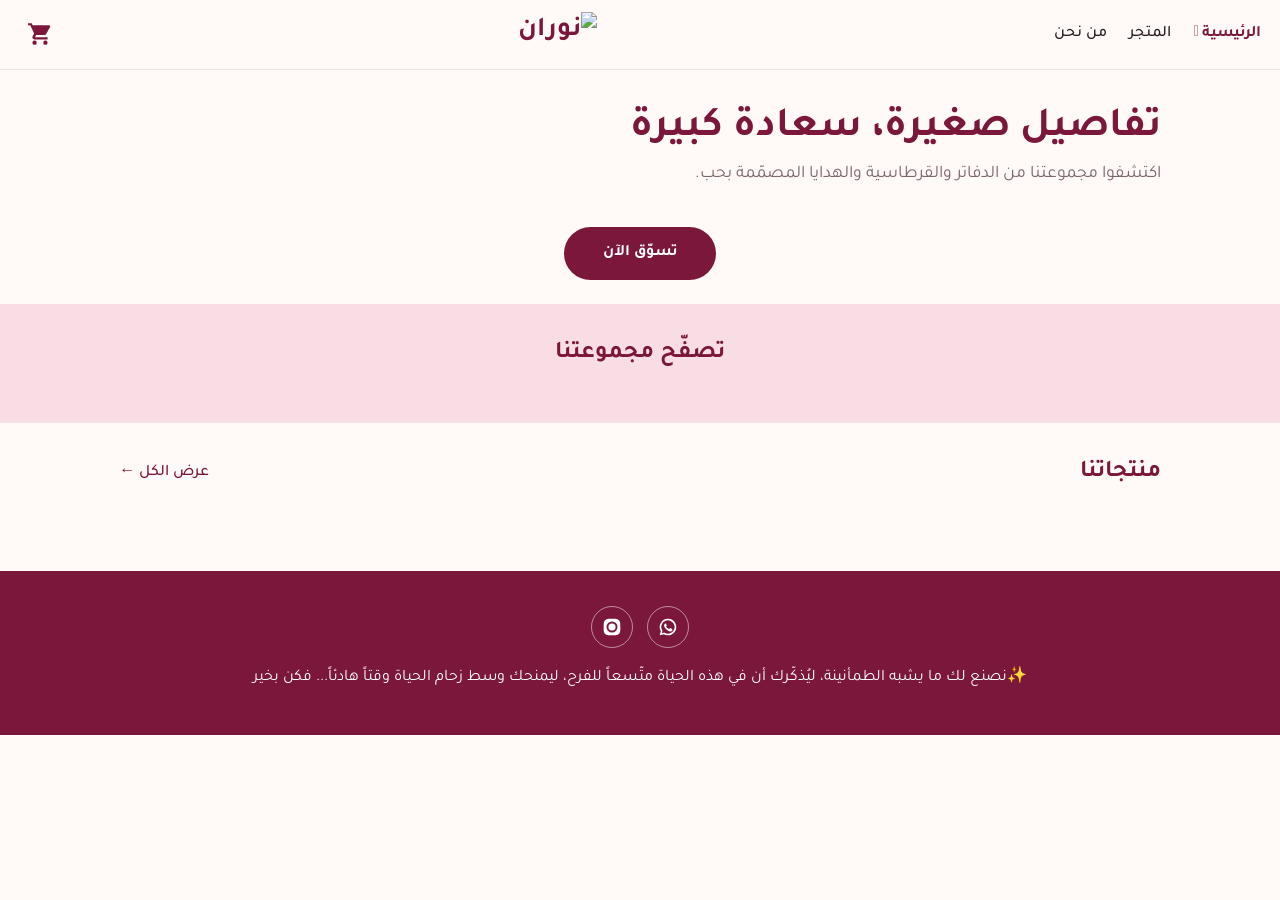
==== commit 5d780e97: "Change home link text in navigation Updated the home link text in the navigation." ====
--- a/index.html
+++ b/index.html
@@ -6,9 +6,6 @@
 <title>Nouran</title>
 
 <script src="https://cdnjs.cloudflare.com/ajax/libs/PapaParse/5.4.1/papaparse.min.js"></script>
-<script src="https://example.com/fontawesome/v7.0.1/js/fontawesome.js" data-auto-replace-svg="nest"></script>
-<script src="https://example.com/fontawesome/v7.0.1/js/solid.js"></script>
-<script src="https://example.com/fontawesome/v7.0.1/js/brands.js"></script>
 
 <link rel="preconnect" href="https://fonts.googleapis.com">
 <link rel="preconnect" href="https://fonts.gstatic.com" crossorigin>
@@ -16,6 +13,7 @@
 <link href="https://fonts.googleapis.com/css2?family=Zeyada&display=swap" rel="stylesheet">
 <link href="https://fonts.googleapis.com/css2?family=Marhey:wght@300..700&display=swap" rel="stylesheet">
 <link href="https://fonts.googleapis.com/css2?family=Tajawal:wght@400;500;700&display=swap" rel="stylesheet">
+<link rel="stylesheet" href="https://cdnjs.cloudflare.com/ajax/libs/font-awesome/7.3.1/css/all.min.css" integrity="sha512-QeR2VH+lsBE5LSAe1Q5EnTBbe7XTBubt8dG93Y7gidSgdMCr8nVqKcfKAMyN96SV8KDbZVTDXChatu5G2KQGzg==" crossorigin="anonymous" referrerpolicy="no-referrer">
 
 <style>
   :root {
@@ -618,7 +616,7 @@
 <nav class="nav">
   <button class="nav-burger" id="nav-burger" aria-label="القائمة">☰</button>
   <div class="nav-links" id="nav-links">
-    <a href="#home" data-nav="home">الرئيسية <i class="fa-solid fa-house-chimney"></i></a>
+    <a href="#home" data-nav="home">الرئيسية <i class="fa-solid fa-house-chimney"></i></a>
     <a href="#shop" data-nav="shop">المتجر <i class="fa-solid fa-shop"></i></a>
     <a href="#about" data-nav="about">من نحن <i class="fa-solid fa-circle-info"></i></a>
   </div>
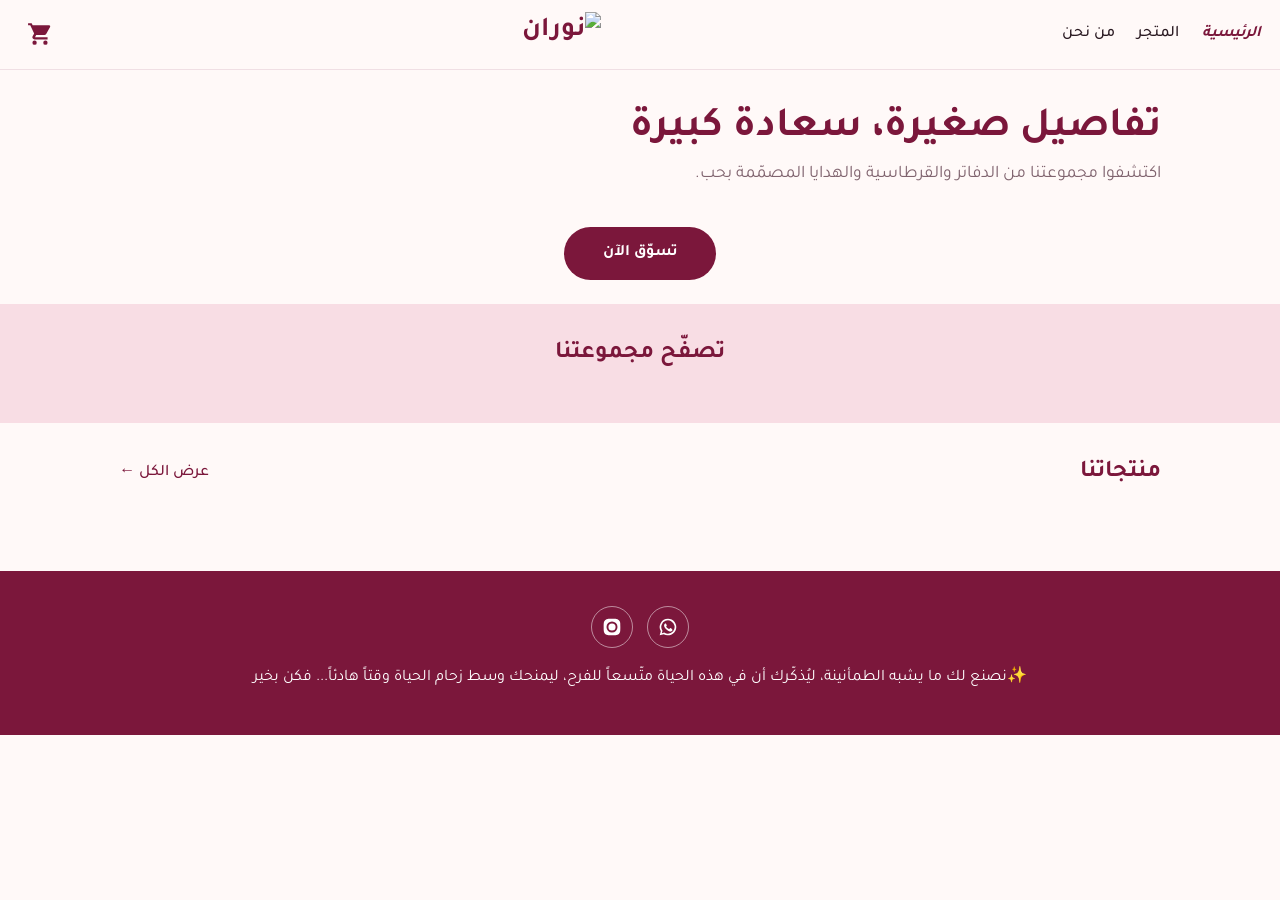
==== commit 2a6c28c1: "Update navigation links with correct text formatting" ====
--- a/index.html
+++ b/index.html
@@ -616,9 +616,9 @@
 <nav class="nav">
   <button class="nav-burger" id="nav-burger" aria-label="القائمة">☰</button>
   <div class="nav-links" id="nav-links">
-    <a href="#home" data-nav="home">الرئيسية <i class="fa-solid fa-house-chimney"></i></a>
-    <a href="#shop" data-nav="shop">المتجر <i class="fa-solid fa-shop"></i></a>
-    <a href="#about" data-nav="about">من نحن <i class="fa-solid fa-circle-info"></i></a>
+    <a href="#home" data-nav="home"><i class="fa-solid fa-house-chimney"> الرئيسية</i></a>
+    <a href="#shop" data-nav="shop"><i class="fa-solid fa-shop"></i> المتجر</a>
+    <a href="#about" data-nav="about"><i class="fa-solid fa-circle-info"></i> من نحن</a>
   </div>
   <a class="nav-brand" id="nav-brand" href="#home"></a>
   <button class="nav-cart" id="nav-cart" aria-label="السلة">
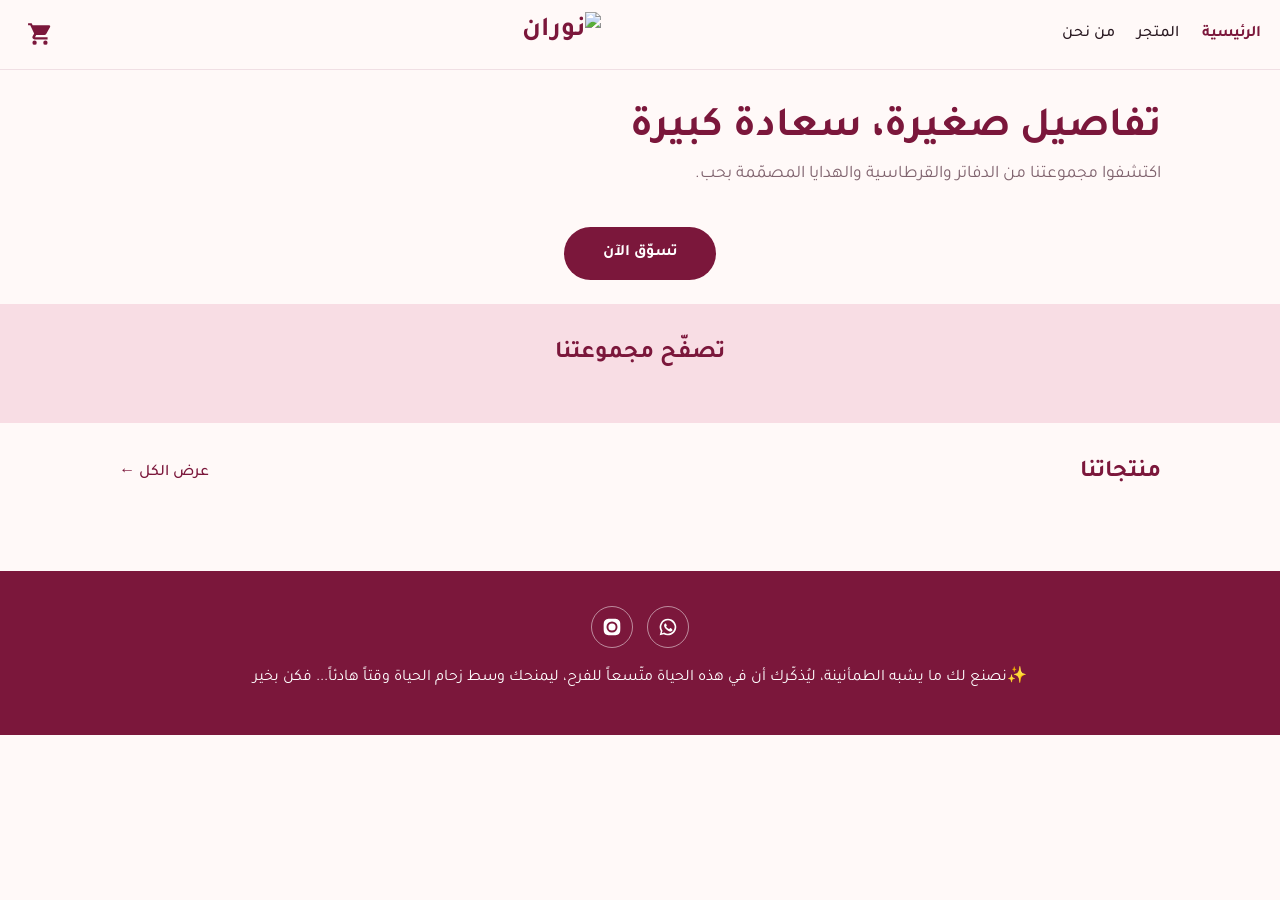
==== commit 3ad92265: "Fix HTML structure for navigation links" ====
--- a/index.html
+++ b/index.html
@@ -3,6 +3,7 @@
 <head>
 <meta charset="UTF-8">
 <meta name="viewport" content="width=device-width, initial-scale=1">
+<link rel="icon" href="/nouran.png" type="image/x-icon">
 <title>Nouran</title>
 
 <script src="https://cdnjs.cloudflare.com/ajax/libs/PapaParse/5.4.1/papaparse.min.js"></script>
@@ -616,7 +617,7 @@
 <nav class="nav">
   <button class="nav-burger" id="nav-burger" aria-label="القائمة">☰</button>
   <div class="nav-links" id="nav-links">
-    <a href="#home" data-nav="home"><i class="fa-solid fa-house-chimney"> الرئيسية</i></a>
+    <a href="#home" data-nav="home"><i class="fa-solid fa-house-chimney"></i> الرئيسية</a>
     <a href="#shop" data-nav="shop"><i class="fa-solid fa-shop"></i> المتجر</a>
     <a href="#about" data-nav="about"><i class="fa-solid fa-circle-info"></i> من نحن</a>
   </div>
